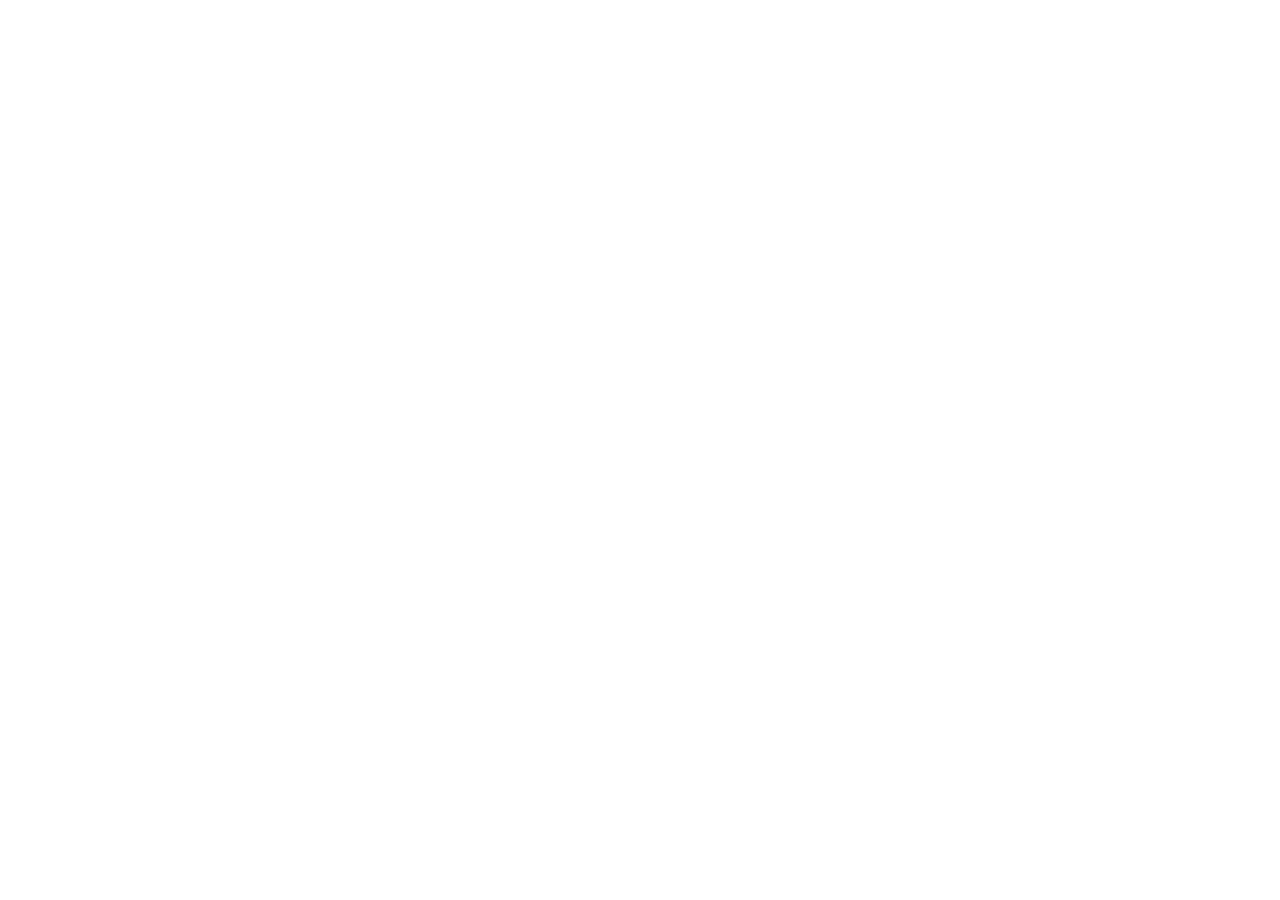
==== exercise/html/exercise_1.html @ f248a1d4 "Structured the project." ====
<!DOCTYPE html>
<html lang="en">
  <head>
    <meta charset="UTF-8" />
    <meta name="viewport" content="width=device-width, initial-scale=1.0" />
    <meta http-equiv="X-UA-Compatible" content="ie=edge" />
    <title>Exercise_1</title>
  </head>
  <body>
    <script src="../js/exercise_1.js" type="module"></script>
  </body>
</html>
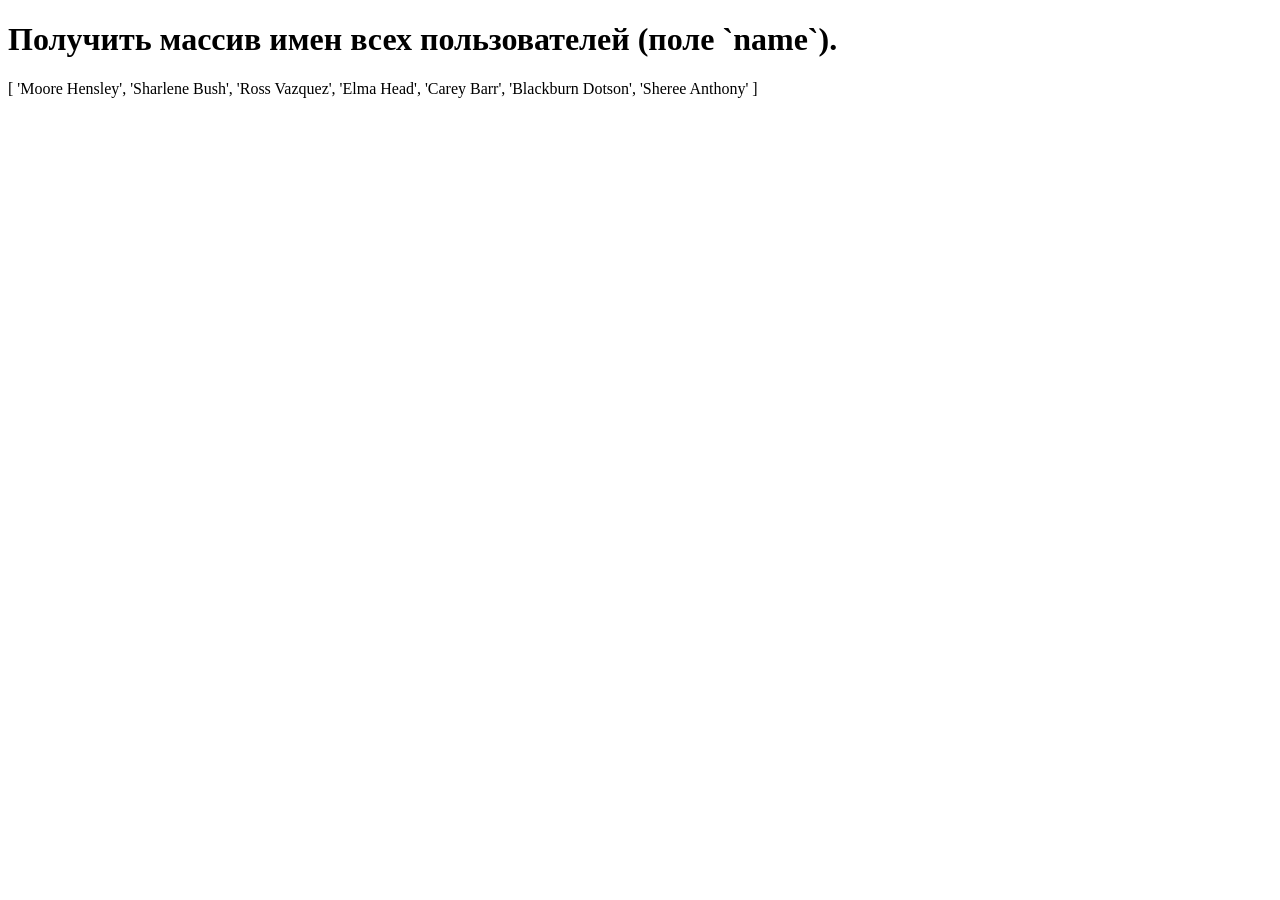
==== commit 83645a15: "Completed the remaining tasks." ====
--- a/exercise/html/exercise_1.html
+++ b/exercise/html/exercise_1.html
@@ -1,12 +1,17 @@
 <!DOCTYPE html>
 <html lang="en">
-  <head>
-    <meta charset="UTF-8" />
-    <meta name="viewport" content="width=device-width, initial-scale=1.0" />
-    <meta http-equiv="X-UA-Compatible" content="ie=edge" />
-    <title>Exercise_1</title>
-  </head>
-  <body>
-    <script src="../js/exercise_1.js" type="module"></script>
-  </body>
+    <head>
+        <meta charset="UTF-8" />
+        <meta name="viewport" content="width=device-width, initial-scale=1.0" />
+        <meta http-equiv="X-UA-Compatible" content="ie=edge" />
+        <title>Exercise_1</title>
+    </head>
+    <body>
+        <h1>Получить массив имен всех пользователей (поле `name`).</h1>
+        <p>
+            [ 'Moore Hensley', 'Sharlene Bush', 'Ross Vazquez', 'Elma Head',
+            'Carey Barr', 'Blackburn Dotson', 'Sheree Anthony' ]
+        </p>
+        <script src="../js/exercise_1.js" type="module"></script>
+    </body>
 </html>
